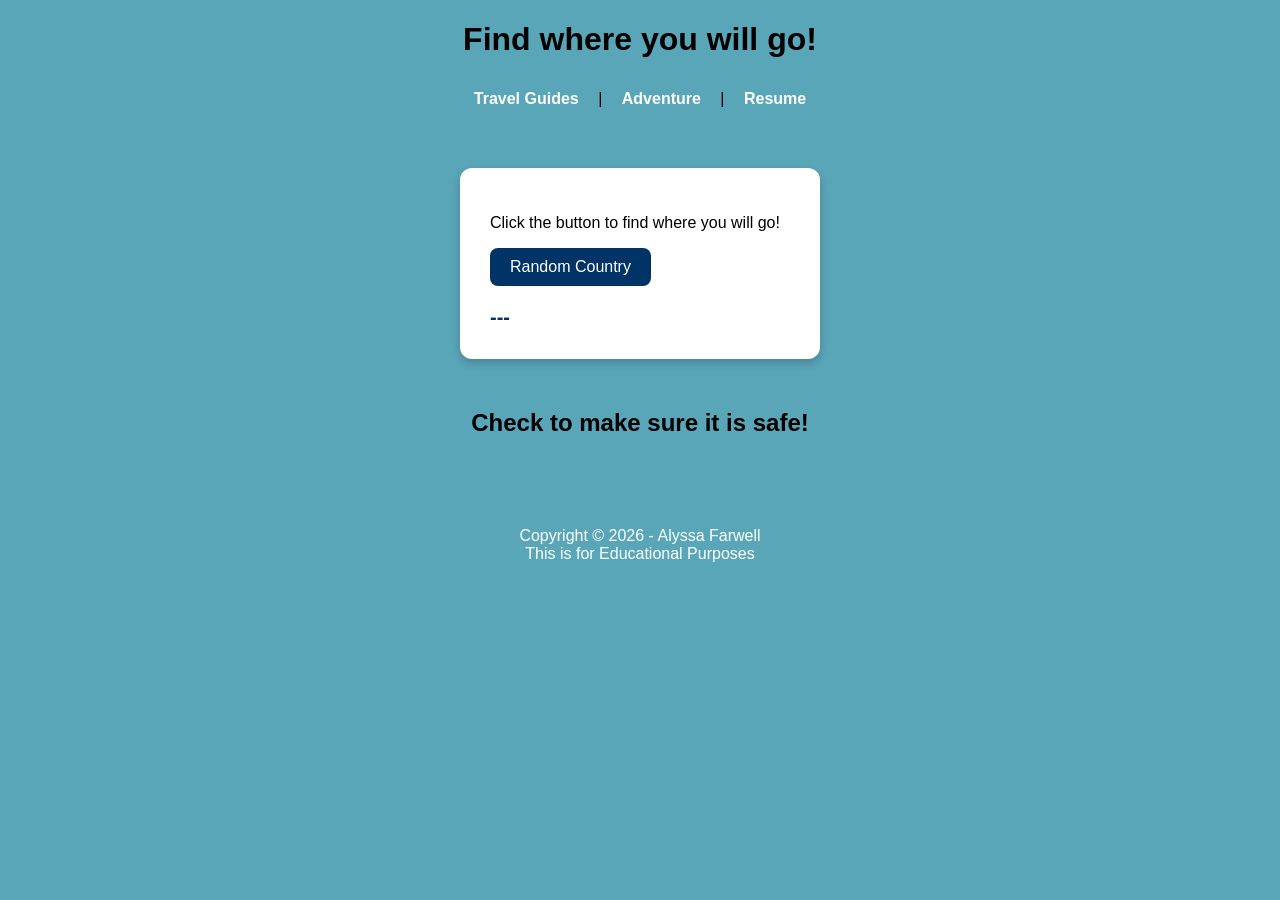
==== assets/html/game.html @ 45b446b0 "Add files via upload" ====
<!DOCTYPE html>
<html lang="en">
<head>
    <meta charset="UTF-8">
    <meta name="viewport" content="width=device-width, initial-scale=1.0">
    <title>Risks</title>
     <link href="../../css/travelstyle.css" rel="stylesheet" />
</head>
<body>
    <h1 class="center">
        Find where you will go!
    </h1>

        <nav>
            <a href="Travel.html">Travel Guides</a> |
            <a href="game.html">Adventure</a> |
            <a href="../../index.html">Resume</a>
        </nav>
    
    <div class="container">
        <p>
            Click the button to find where you will go!
        </p>

        <button onclick="getCountry()">Random Country</button>
        
        <div id="result">---</div>
    </div>

    <script>
        const countries = [
            "Italy",
            "Spain",
            "Greece",
            "Switzerland",
            "Greece",
            "Italy",
            "Ukraine",
            "France",
            "Belgium",
            "Poland",
            "Portugal",
            "Germany",
            "Austria",
            "Romania",
            "Wales",
            "Ireland"

        ];

            function getCountry() {
                const randomIndex = Math.floor(Math.random()* countries.length);
                    document.getElementById("result").textContent = countries[randomIndex]
                
            }

    </script>

    <h2 class="center">
        Check to make sure it is safe!
    </h2>

    
    <div class="tableau-wrapper">

        <div class='tableauPlaceholder' id='viz1781556853955' style='position: relative'>
        <noscript><a href='#'>
            <img alt='Dashboard 1 ' src='https:&#47;&#47;public.tableau.com&#47;static&#47;images&#47;FF&#47;FFGNTGP63&#47;1_rss.png' style='border: none' /></a></noscript>
            <object class='tableauViz'  style='display:none;'>
                <param name='host_url' value='https%3A%2F%2Fpublic.tableau.com%2F' /> 
                <param name='embed_code_version' value='3' /> 
                <param name='path' value='shared&#47;FFGNTGP63' /> 
                <param name='toolbar' value='yes' />
                <param name='static_image' value='https:&#47;&#47;public.tableau.com&#47;static&#47;images&#47;FF&#47;FFGNTGP63&#47;1.png' /> 
                <param name='animate_transition' value='yes' />
                <param name='display_static_image' value='yes' />
                <param name='display_spinner' value='yes' />
                <param name='display_overlay' value='yes' />
                <param name='display_count' value='yes' />
                <param name='language' value='en-US' />
            </object>
        </div> 
    </div>  

    <script type='text/javascript'>                   
        var divElement = document.getElementById('viz1781556853955');                    
        var vizElement = divElement.getElementsByTagName('object')[0];                   
        vizElement.style.width = "100%";
        vizElement.style.height = "600px";           
        var scriptElement = document.createElement('script');                    
        scriptElement.src = 'https://public.tableau.com/javascripts/api/viz_v1.js';                    
        vizElement.parentNode.insertBefore(scriptElement, vizElement);                
     </script>


    <footer>
        <div class="small text-center text-muted">
            Copyright &copy; 2026 - Alyssa Farwell <br>
            This is for Educational Purposes
        </div>
    </footer>

    
</body>
</html>
---- css/travelstyle.css ----
body {
    font-family: Arial, Helvetica, sans-serif;
    background-color: #59a6b8;
    margin: 0;
    padding: 0;
}

header {
    padding: 30px;
    text-align: center;
    position: relative;
    background-image:url(../assets/img/TravelPhotos/travel1.avif);
    background-size: cover;
    background-position: center;
    height: 105px;
    color: white
}


header::before {
    content: "";
    position: absolute;
    top: 0;
    left: 0;
    width: 100%;
    height: 100%;

    background-color: rgba(0, 0, 0, 0.5); 
}


header * {
    position: relative;
    z-index: 1;
}

header h1, header p {
    margin: 0;
}


nav {
    padding: 10px;
    text-align: center;
}


nav a {
    color: white;
    margin: 15px;
    text-decoration: none;
    font-weight: bold;
}

section {
    padding: 20px;
}

img {
    width: 400px;
    height: 250px;
    object-fit: cover; 
    border-radius: 10px;
    display: block;
    margin-bottom: 15px;
}


footer {
    background-color: #59a6b8;
    color: white;
    text-align: center;
    padding: 10px;
}

.content {
    margin:auto;
    width: 90%;
}

.card {
    background-color: rgb(222, 219, 219);
    border-radius: 12px;
    padding: 20px;
    margin: 20px 0;
    box-shadow: 0 4px 8px rgba(0,0,0,0.2)
}

.center {
    text-align: center;
}


button:hover {
    background-color: #0055aa;
}

 #result {
    margin-top: 20px;
    font-size: 20px;
    font-weight: bold;
    color: #003366;
}


button {
    padding: 10px 20px;
    font-size: 16px;
    border: none;
    border-radius: 8px;
    background-color: #003366;
    color: white;
    cursor: pointer;
}


.container {
    background-color: white;
    width: 300px;
    margin: 50px auto;
    padding: 30px;
    border-radius: 12px;
    box-shadow: 0 4px 10px rgba(0,0,0,0.2);
}

.tableau-wrapper {
    width: 90%;
    max-width: 1000px;
    margin: 40px auto;
}

.tableauPlaceholder {
    border-radius: 10px;
    overflow: hidden;
}
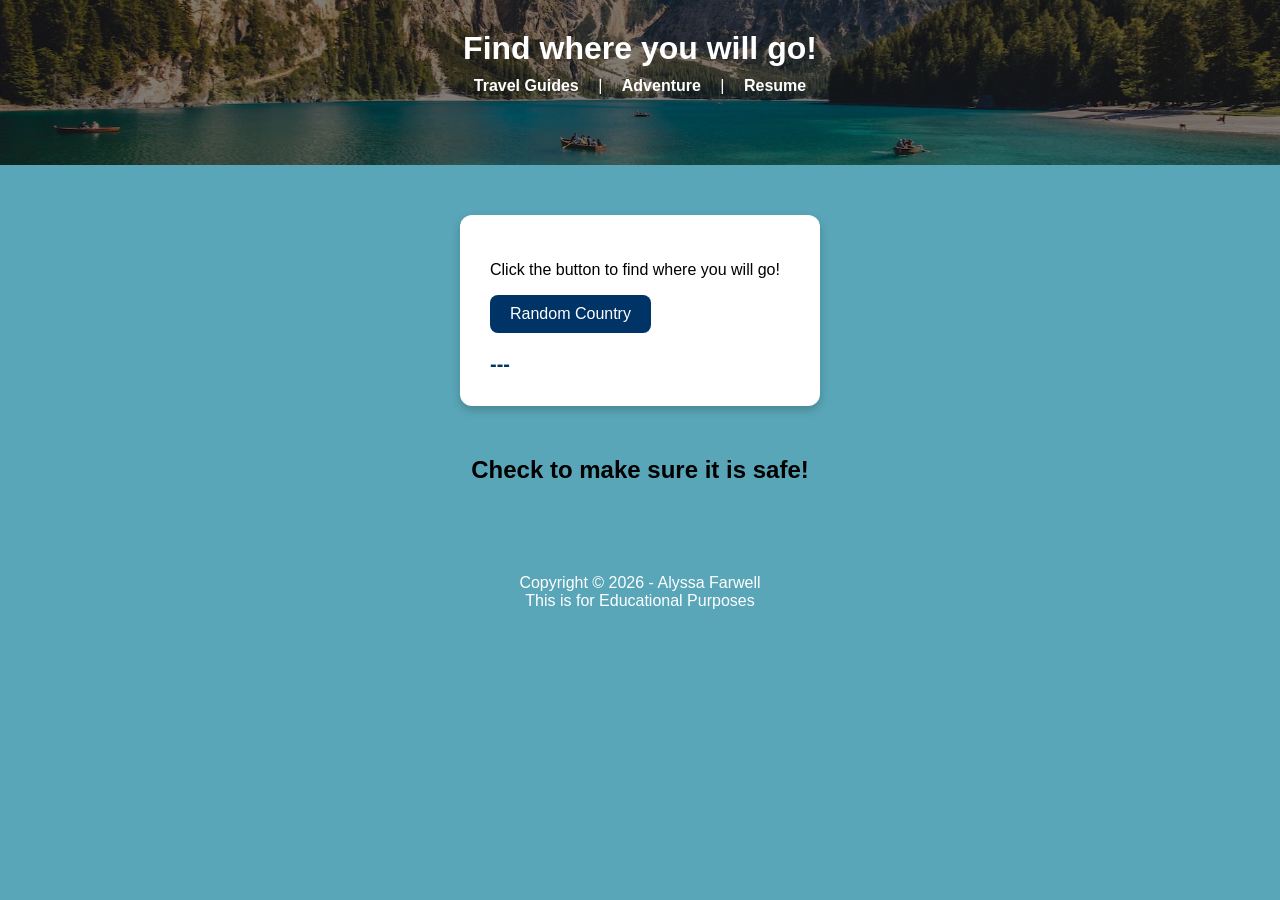
==== commit 97184a85: "Add files via upload" ====
--- a/assets/html/game.html
+++ b/assets/html/game.html
@@ -7,15 +7,18 @@
      <link href="../../css/travelstyle.css" rel="stylesheet" />
 </head>
 <body>
-    <h1 class="center">
-        Find where you will go!
-    </h1>
+    <header>
+        
+        <h1 class="center">
+            Find where you will go!
+        </h1>
 
-        <nav>
-            <a href="Travel.html">Travel Guides</a> |
-            <a href="game.html">Adventure</a> |
-            <a href="../../index.html">Resume</a>
-        </nav>
+            <nav>
+                <a href="Travel.html">Travel Guides</a> |
+                <a href="game.html">Adventure</a> |
+                <a href="../../index.html">Resume</a>
+            </nav>
+    </header>
     
     <div class="container">
         <p>
